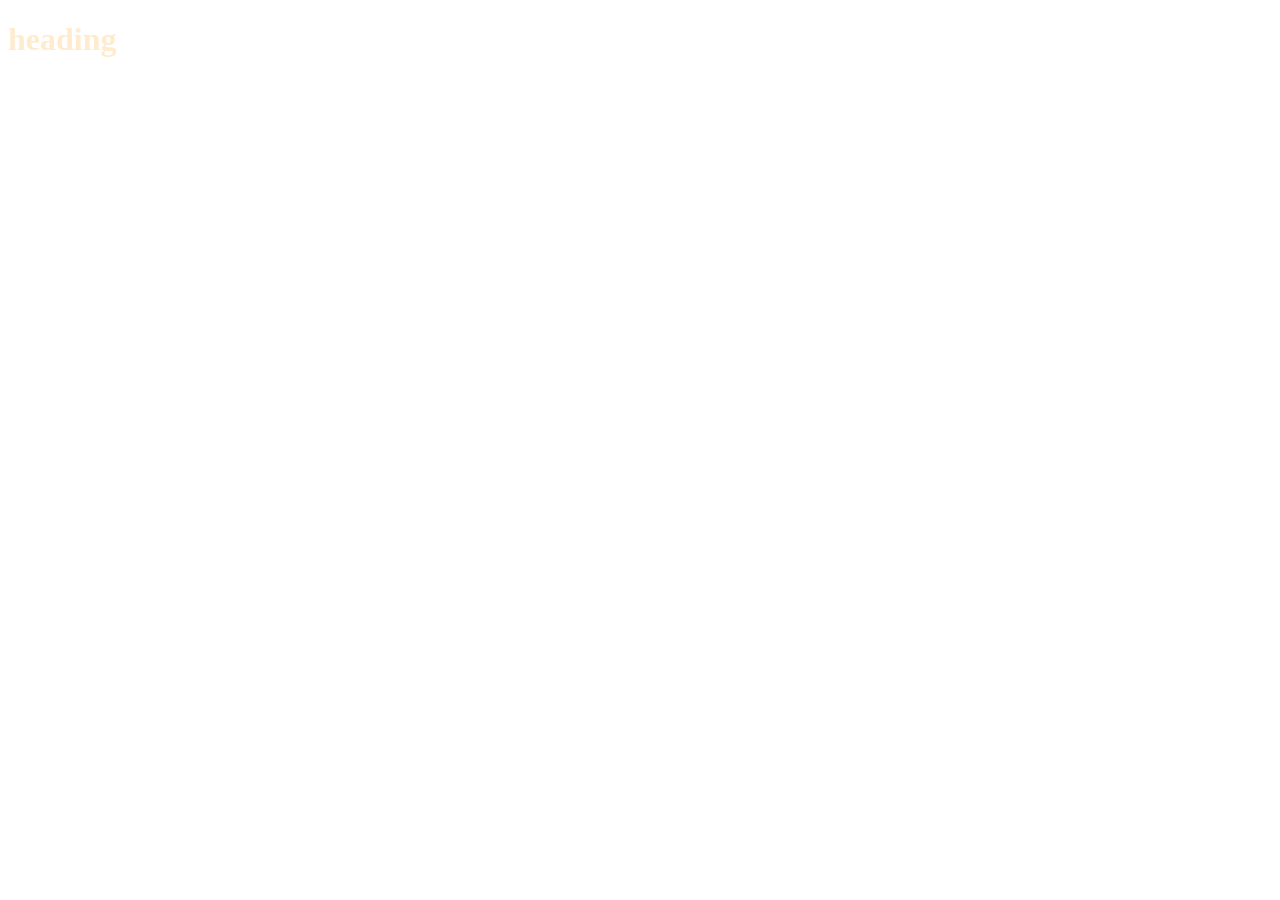
==== Frontend/CSS/01_css/index.html @ 68ea8903 "css concept" ====
<!DOCTYPE html>
<html lang="en">
<head>
    <meta charset="UTF-8">
    <meta name="viewport" content="width=device-width, initial-scale=1.0">
    <!-- <link rel="stylesheet" href="style.css"> -->
    <title>Document</title>
    <!-- <style>
        h1{
            color:brown;
        }
    </style> -->
</head>
<body>
    <h1 style="color:blanchedalmond">heading </h1>
</body>
</html>
---- Frontend/CSS/01_css/style.css ----
h1{
    color:blue;
}
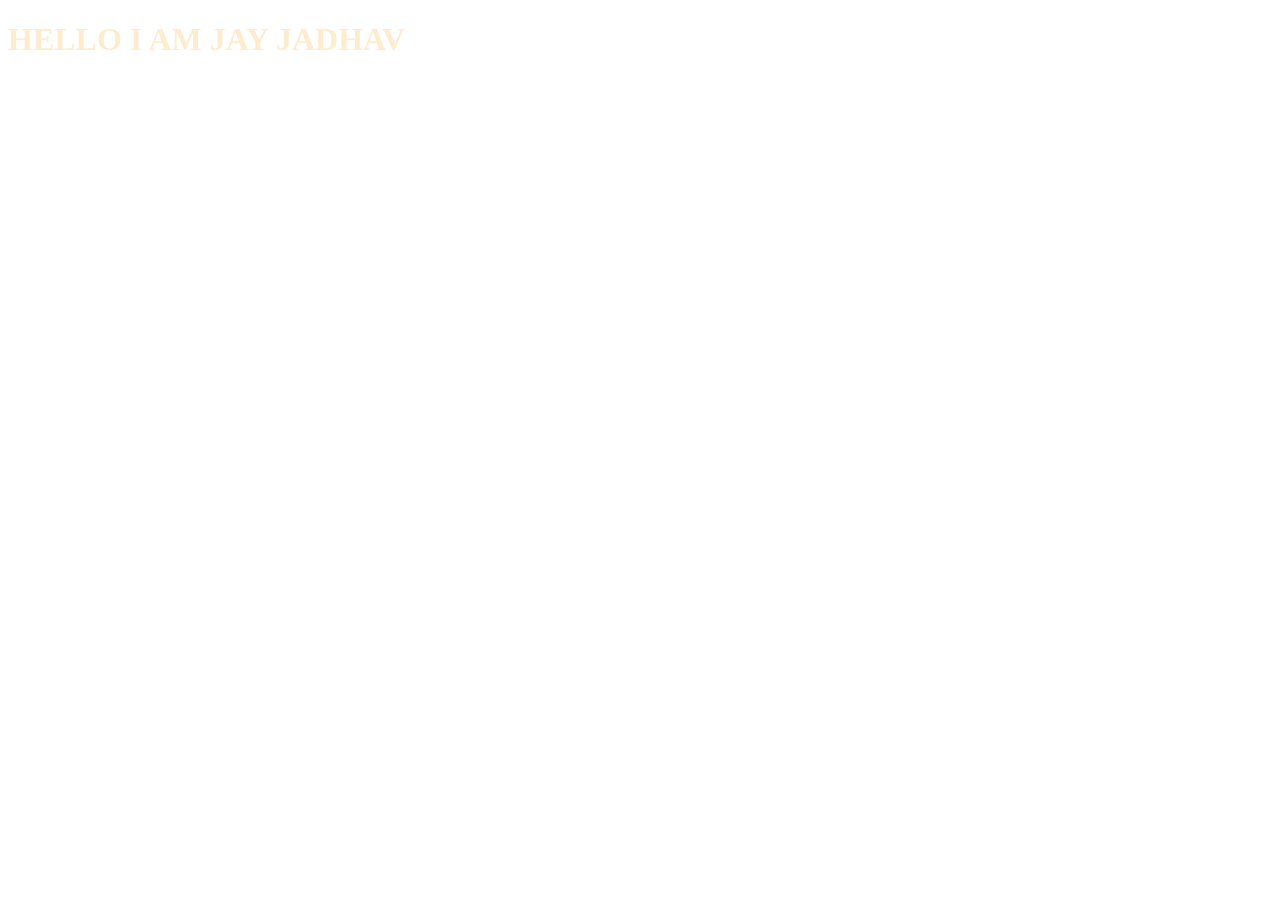
==== commit a5a7167c: "css" ====
--- a/Frontend/CSS/01_css/index.html
+++ b/Frontend/CSS/01_css/index.html
@@ -12,6 +12,6 @@
     </style> -->
 </head>
 <body>
-    <h1 style="color:blanchedalmond">heading </h1>
+    <h1 style="color:blanchedalmond">HELLO I AM JAY JADHAV </h1>
 </body>
 </html>
